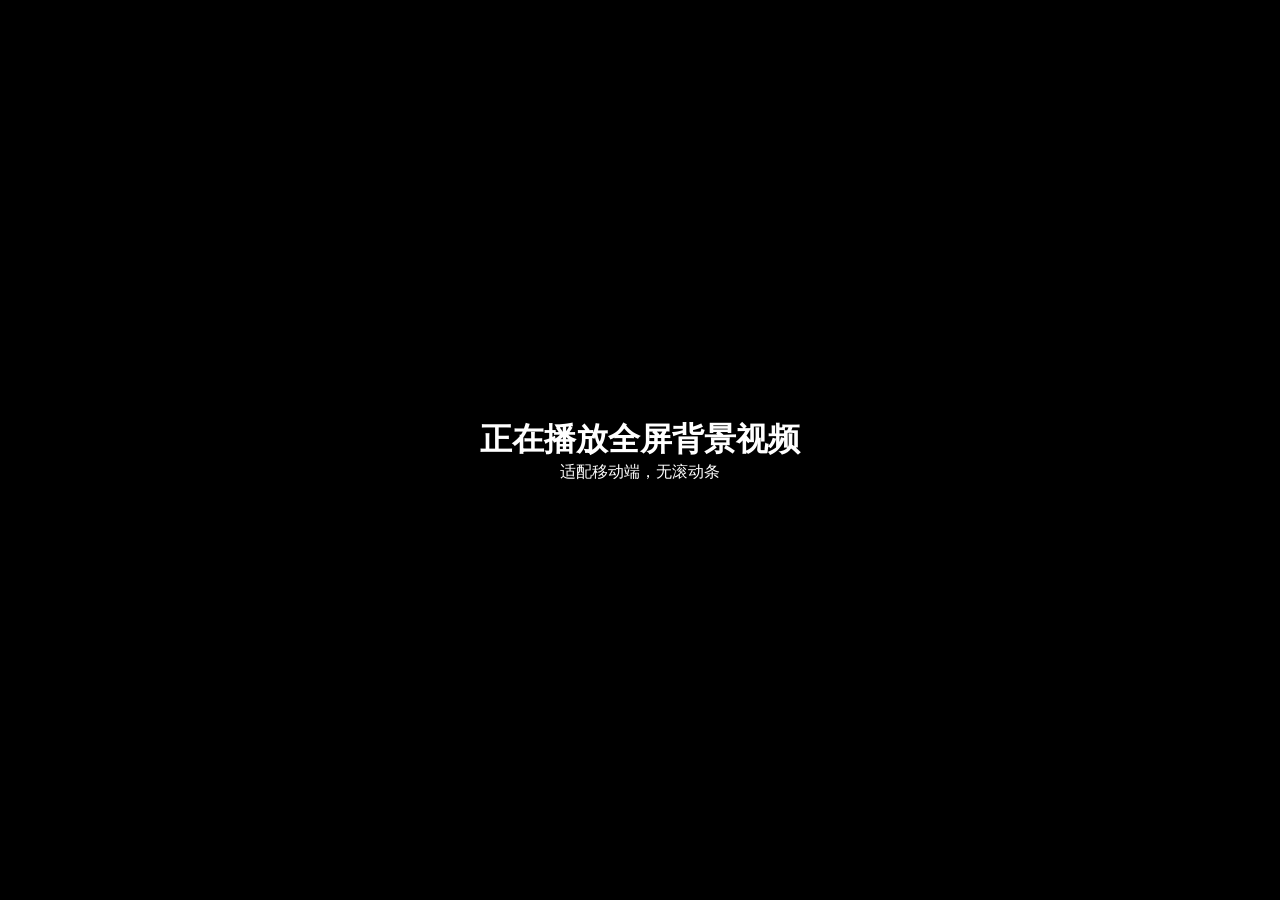
==== full_background_video/index.html @ f2e6a165 "video" ====
<!DOCTYPE html>
<html lang="zh-CN">
<head>
    <meta charset="UTF-8">
    <meta name="viewport" content="width=device-width, initial-scale=1.0, maximum-scale=1.0, user-scalable=no">
    <title>全屏视频背景</title>
    <link rel="stylesheet" href="style.css">
</head>
<body>

    <div class="video-container">
        <!-- 
            playsinline: 适配 iOS 移动端，防止视频自动跳出全屏播放器
            autoplay: 自动播放
            muted: 静音 (现代浏览器自动播放的必要条件)
            loop: 循环播放
        -->
        <video autoplay muted loop playsinline id="bg-video">
            <source src="https://media.w3.org/2010/05/sintel/trailer.mp4" type="video/mp4">
            您的浏览器不支持 HTML5 视频。
        </video>
    </div>

    <div class="content">
        <h1>正在播放全屏背景视频</h1>
        <p>适配移动端，无滚动条</p>
    </div>

    <script>
        // 自动播放尝试 (某些移动设备可能拦截，需要通过用户触摸激活)
        document.addEventListener('touchstart', function() {
            var video = document.getElementById('bg-video');
            if (video.paused) {
                video.play();
            }
        }, { once: true });
    </script>
</body>
</html>
---- full_background_video/style.css ----
* {
    margin: 0;
    padding: 0;
    box-sizing: border-box;
}

html,
body {
    width: 100%;
    height: 100%;
    overflow: hidden; /* 禁止滚动条 */
    background-color: #000;
}

body {
    min-height: 100dvh;
}

.video-container {
    position: fixed;
    inset: 0;
    width: 100vw;
    height: 100dvh;
    z-index: 1;
    overflow: hidden;
}

#bg-video {
    display: block;
    width: 100%;
    height: 100%;
    object-fit: cover; /* 关键：确保视频覆盖全屏并不留黑边 */
}

.content {
    position: relative;
    z-index: 2;
    display: flex;
    flex-direction: column;
    justify-content: center;
    align-items: center;
    min-height: 100dvh;
    color: white;
    text-shadow: 0 2px 10px rgba(0,0,0,0.5);
    font-family: -apple-system, BlinkMacSystemFont, "Segoe UI", Roboto, sans-serif;
    text-align: center;
    padding: 20px;
}
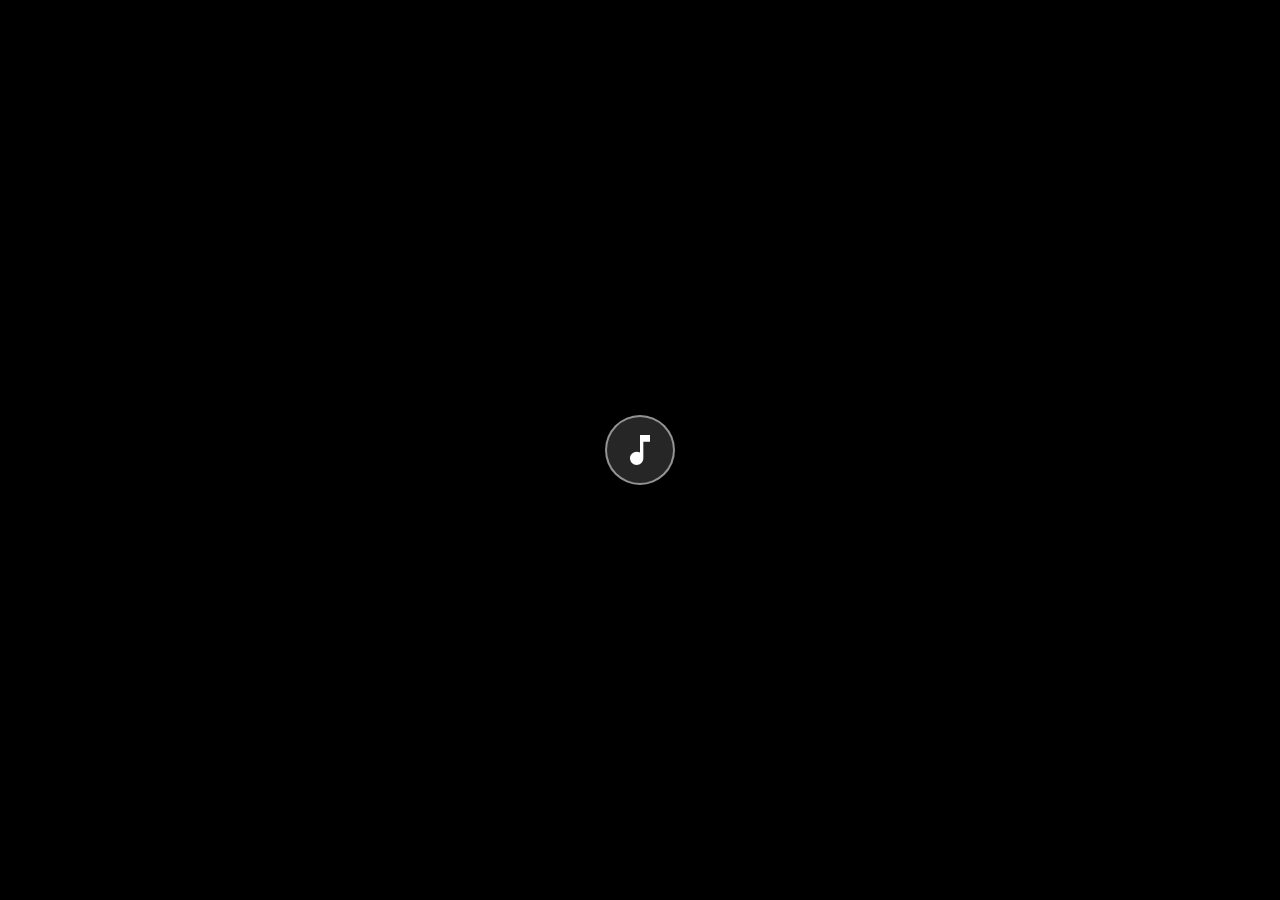
==== commit 3d5a3116: "sintel" ====
--- a/full_background_video/index.html
+++ b/full_background_video/index.html
@@ -3,7 +3,7 @@
 <head>
     <meta charset="UTF-8">
     <meta name="viewport" content="width=device-width, initial-scale=1.0, maximum-scale=1.0, user-scalable=no">
-    <title>全屏视频背景</title>
+    <title>SINTEL</title>
     <link rel="stylesheet" href="style.css">
 </head>
 <body>
@@ -21,10 +21,16 @@
         </video>
     </div>
 
-    <div class="content">
+    <!-- <div class="content">
         <h1>正在播放全屏背景视频</h1>
         <p>适配移动端，无滚动条</p>
-    </div>
+    </div> -->
+
+    <button id="music-btn" class="music-control-btn">
+        <svg viewBox="0 0 24 24" width="40" height="40" fill="currentColor">
+            <path d="M12 3v10.55c-.59-.34-1.27-.55-2-.55-2.21 0-4 1.79-4 4s1.79 4 4 4 4-1.79 4-4V7h4V3h-6z"/>
+        </svg>
+    </button>
 
     <script>
         // 自动播放尝试 (某些移动设备可能拦截，需要通过用户触摸激活)
@@ -34,6 +40,27 @@
                 video.play();
             }
         }, { once: true });
+
+        const musicBtn = document.getElementById('music-btn');
+        const video = document.getElementById('bg-video');
+
+        musicBtn.addEventListener('click', () => {
+            // 1. 解除静音并尝试播放音轨
+            video.muted = false;
+            
+            // 如果视频因为某些策略暂停了，强制播放
+            video.play().catch(error => {
+                console.log("播放失败，请检查视频源或浏览器策略:", error);
+            });
+
+            // 2. 添加消失动画类
+            musicBtn.classList.add('fade-out');
+            
+            // 3. (可选) 动画结束后彻底移除 DOM 元素
+            setTimeout(() => {
+                musicBtn.remove();
+            }, 1500); // 时间与 CSS 中的 1.5s 对应
+        });
     </script>
 </body>
 </html>
--- a/full_background_video/style.css
+++ b/full_background_video/style.css
@@ -46,3 +46,36 @@
     text-align: center;
     padding: 20px;
 }
+
+.music-control-btn {
+    position: fixed;
+    top: 50%;
+    left: 50%;
+    transform: translate(-50%, -50%);
+    z-index: 10;
+    background: rgba(255, 255, 255, 0.15);
+    backdrop-filter: blur(10px);
+    border: 2px solid rgba(255, 255, 255, 0.5);
+    border-radius: 50%;
+    width: 70px;
+    height: 70px;
+    color: white;
+    cursor: pointer;
+    display: flex;
+    justify-content: center;
+    align-items: center;
+    transition: opacity 1.5s ease, visibility 1.5s ease, transform 0.5s ease;
+    box-shadow: 0 0 20px rgba(0,0,0,0.3);
+}
+
+.music-control-btn:hover {
+    transform: translate(-50%, -50%) scale(1.1);
+    background: rgba(255, 255, 255, 0.25);
+}
+
+/* 按钮消失的状态 */
+.music-control-btn.fade-out {
+    opacity: 0;
+    visibility: hidden;
+    pointer-events: none; /* 消失后不可点击 */
+}
